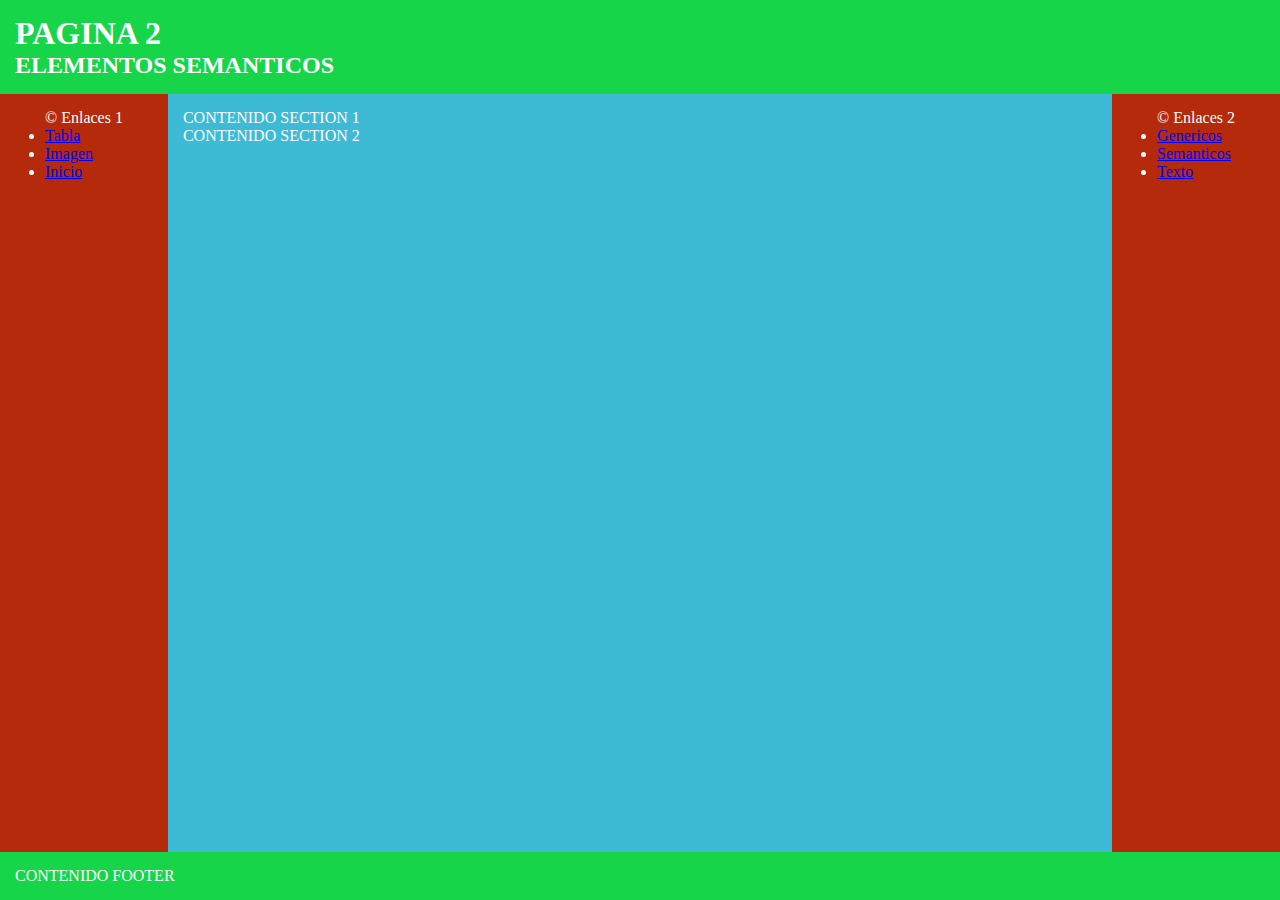
==== ElemSemanticos.html @ 2a4815e5 "PaginaWeb1.0" ====
<!DOCTYPE html>
<html lang="en">
<head>
    <meta charset="UTF-8">
    <meta name="viewport" content="width=device-width, initial-scale=1.0">
    <link rel="stylesheet" href="style2.css">
    <title>Semanticos</title>
</head>
<body>
    <header>
        <nav>
            <ul>
                <h1>PAGINA 2</h1>
                <h2>ELEMENTOS SEMANTICOS</h2>
            </ul>
        </nav>
    </header>

    <aside class="aside-left">
        <p>© Enlaces 1</p>
            <li> <a href="Tabla.html">Tabla</a></li>
            <li> <a href="Imagen.html">Imagen</a></li>
            <li> <a href="index.html">Inicio</a></li>
    </aside>

    <main>
        <article>
            <section>
                CONTENIDO SECTION 1
            </section>
            <section>
                CONTENIDO SECTION 2
            </section>
        </article>
    </main>

    <aside class="aside-right">
        <p>© Enlaces 2</p>
            <li> <a href="genericas.html">Genericos</a></li>
            <li> <a href="ElemSemanticos.html">Semanticos</a></li>
            <li> <a href="ElemDeTexto.html">Texto</a></li>
    </aside>

    <footer>
        CONTENIDO FOOTER
    </footer>

</body>
</html>
---- style2.css ----
*{
    margin: 0;
    padding: 0;
    border: 0;
    box-sizing: border-box;
}
html{
    height: 100%;
}
body {
    height: 100%;
    display: grid;
    grid-template: auto 1fr auto / auto 1fr auto;
}
header{
    padding: 15px;
    background-color: rgb(22, 213, 73);
    color: white;
    grid-column: 1/4;
}
aside{
    padding: 15px 45px;
    background-color: rgb(180, 42, 11);
    color: white;
    
}
.aside-left{
    grid-column: 1 / 2;
}
.aside-right{
    grid-column: 3 / 4;
}
main{
    padding: 15px;    
    background-color: rgb(60, 186, 214);
    color: white;
    grid-column: 2 / 3;
}
footer{
    padding: 15px;
    background-color: rgb(22, 213, 73);
    color: white;
    grid-column: 1 / 4;
}
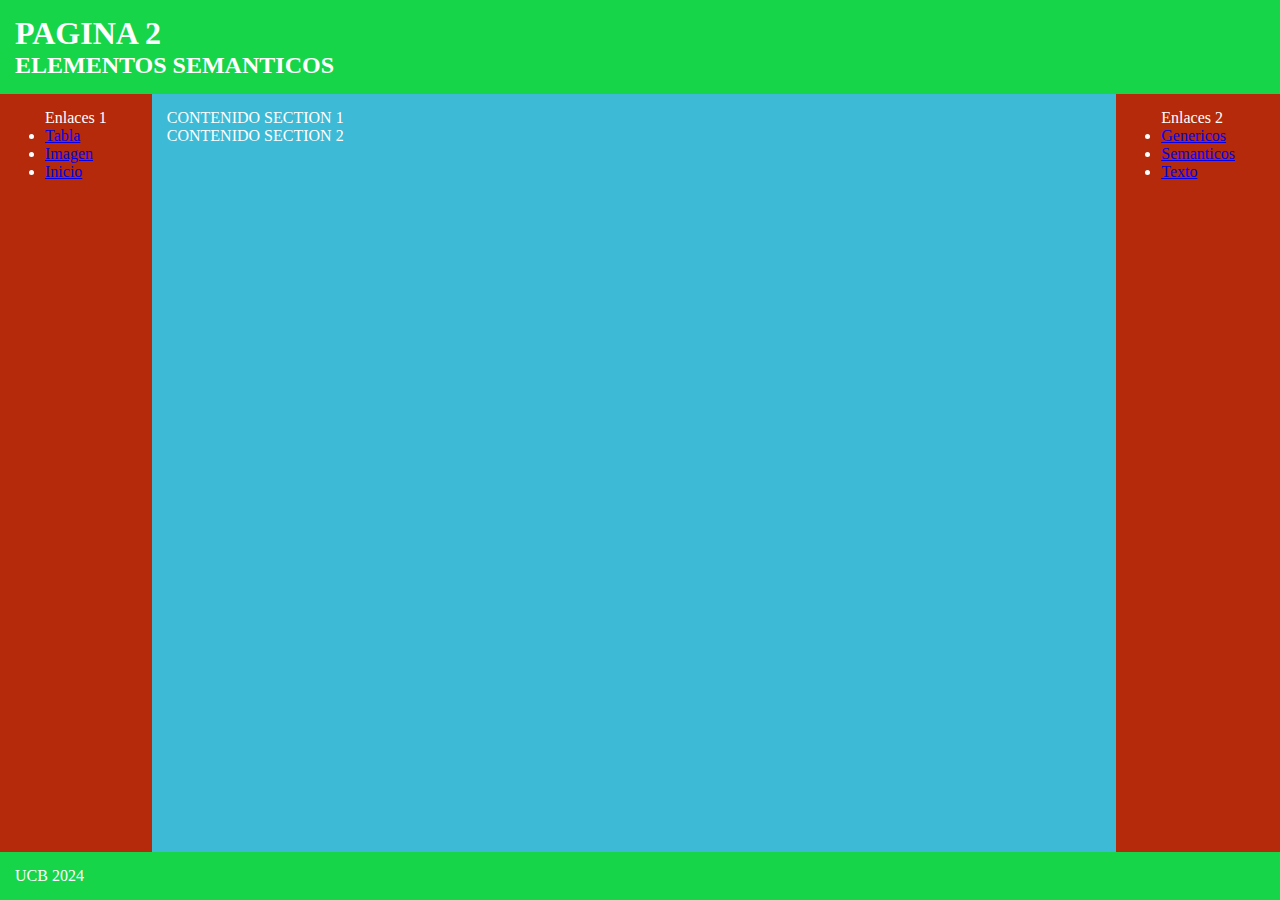
==== commit 1b204b4a: "PaginaWeb1.0 Corregida 2.0" ====
--- a/ElemSemanticos.html
+++ b/ElemSemanticos.html
@@ -17,7 +17,7 @@
     </header>
 
     <aside class="aside-left">
-        <p>© Enlaces 1</p>
+        <p>Enlaces 1</p>
             <li> <a href="Tabla.html">Tabla</a></li>
             <li> <a href="Imagen.html">Imagen</a></li>
             <li> <a href="index.html">Inicio</a></li>
@@ -35,14 +35,14 @@
     </main>
 
     <aside class="aside-right">
-        <p>© Enlaces 2</p>
+        <p>Enlaces 2</p>
             <li> <a href="genericas.html">Genericos</a></li>
             <li> <a href="ElemSemanticos.html">Semanticos</a></li>
             <li> <a href="ElemDeTexto.html">Texto</a></li>
     </aside>
 
     <footer>
-        CONTENIDO FOOTER
+        UCB 2024
     </footer>
 
 </body>
